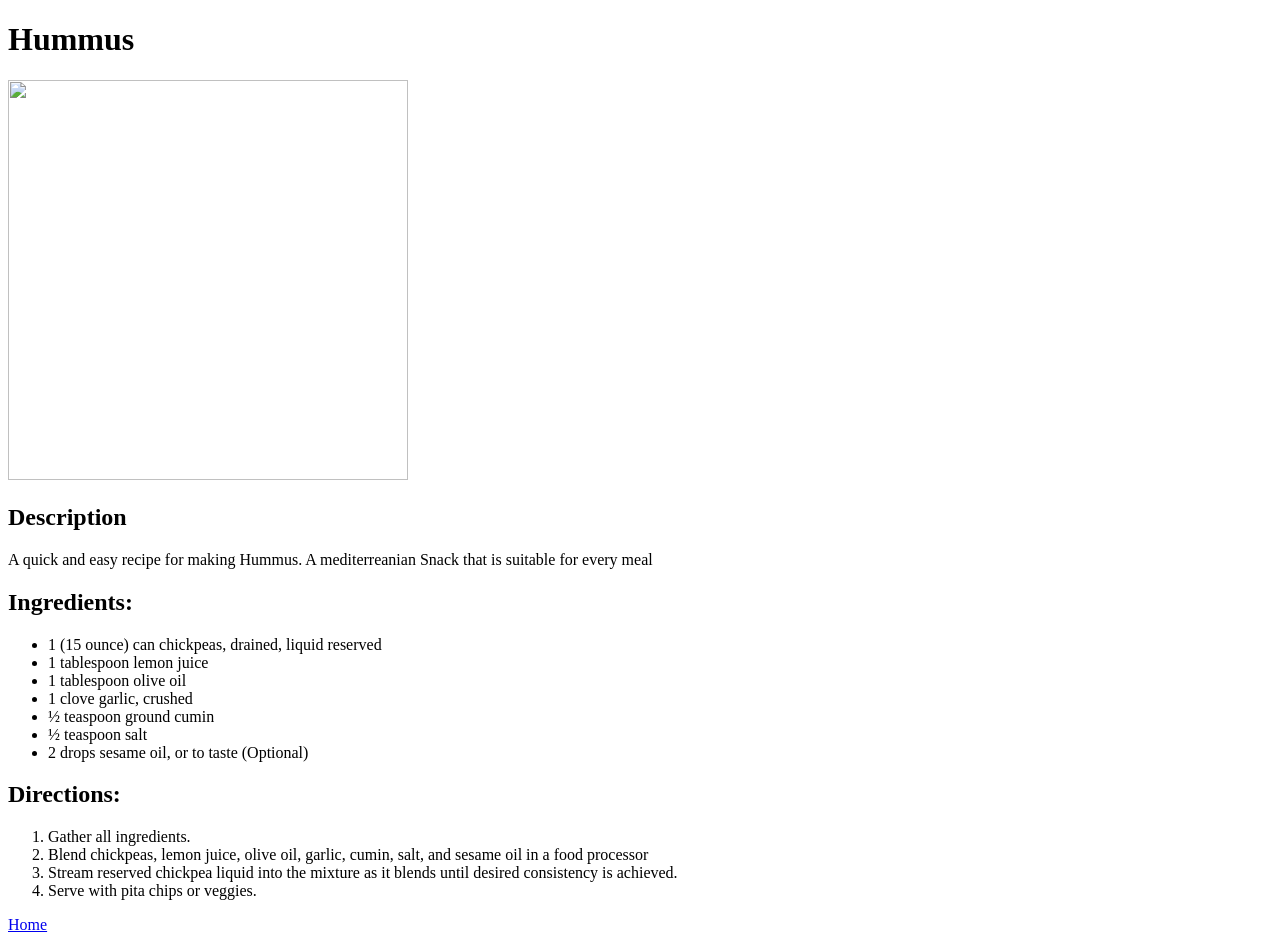
==== recipes/hummus.html @ a415ab9e "Add recipes - Create Hummus Page" ====
<!DOCTYPE html>
<html lang="en">
<head>
    <meta charset="UTF-8">
    <meta name="viewport" content="width=device-width, initial-scale=1.0">
    <title>Hummus Recipe</title>
</head>
<body>
    
    <h1>Hummus</h1>
<img src="https://foodykani.de/wp-content/uploads/2025/01/Rezept-Hummus-selber-machen-scaled.jpg" height="400" width="400">

<h2>Description</h2>
<p>A quick and easy recipe for making Hummus. A mediterreanian Snack that is suitable for every meal</p>

<h2>Ingredients:</h2>
<ul>
    <li>1 (15 ounce) can chickpeas, drained, liquid reserved</li>
    <li>1 tablespoon lemon juice</li>
    <li>1 tablespoon olive oil</li>
    <li>1 clove garlic, crushed</li>
    <li>½ teaspoon ground cumin</li>
    <li>½ teaspoon salt</li>
    <li>2 drops sesame oil, or to taste (Optional)</li>
</ul>

<h2>Directions:</h2>
<ol>
    <li>Gather all ingredients.</li>
    <li>Blend chickpeas, lemon juice, olive oil, garlic, cumin, salt, and sesame oil in a food processor</li>
<li>Stream reserved chickpea liquid into the mixture as it blends until desired consistency is achieved.</li>
<li>Serve with pita chips or veggies.</li>
</ol>

<a href="../index.html">Home</a>

</body>
</html>
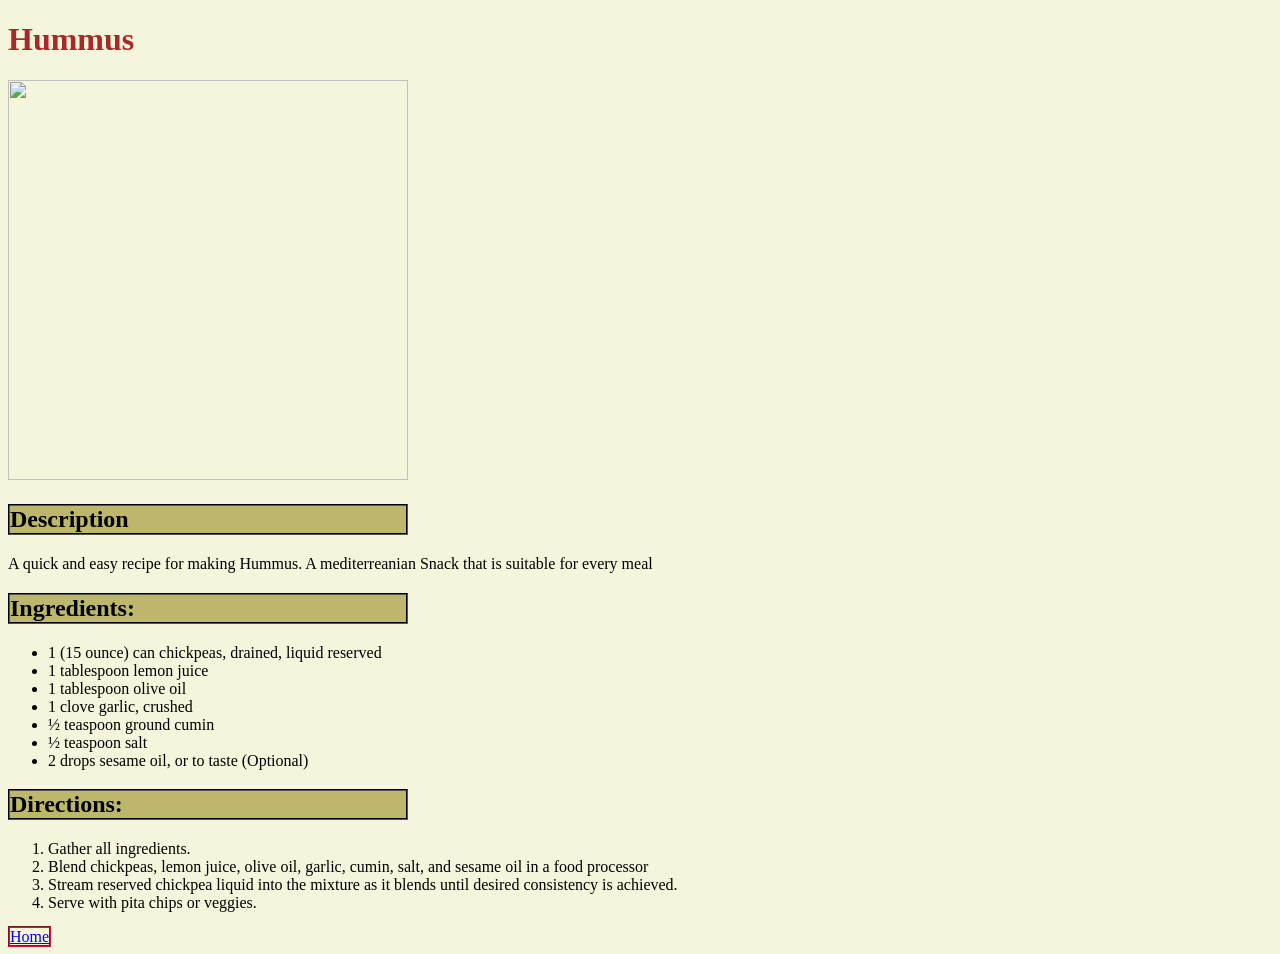
==== commit 4cabe3ee: "edit hummus css practice" ====
--- a/recipes/hummus.html
+++ b/recipes/hummus.html
@@ -4,16 +4,17 @@
     <meta charset="UTF-8">
     <meta name="viewport" content="width=device-width, initial-scale=1.0">
     <title>Hummus Recipe</title>
+    <link rel="stylesheet" href="hummus.css">
 </head>
 <body>
     
     <h1>Hummus</h1>
 <img src="https://foodykani.de/wp-content/uploads/2025/01/Rezept-Hummus-selber-machen-scaled.jpg" height="400" width="400">
 
-<h2>Description</h2>
+<h2 class="description">Description</h2>
 <p>A quick and easy recipe for making Hummus. A mediterreanian Snack that is suitable for every meal</p>
 
-<h2>Ingredients:</h2>
+<h2 class="ingredients">Ingredients:</h2>
 <ul>
     <li>1 (15 ounce) can chickpeas, drained, liquid reserved</li>
     <li>1 tablespoon lemon juice</li>
@@ -24,7 +25,7 @@
     <li>2 drops sesame oil, or to taste (Optional)</li>
 </ul>
 
-<h2>Directions:</h2>
+<h2 class="directions">Directions:</h2>
 <ol>
     <li>Gather all ingredients.</li>
     <li>Blend chickpeas, lemon juice, olive oil, garlic, cumin, salt, and sesame oil in a food processor</li>
@@ -32,7 +33,7 @@
 <li>Serve with pita chips or veggies.</li>
 </ol>
 
-<a href="../index.html">Home</a>
+<a id="homebutton" href="../index.html">Home</a>
 
 </body>
 </html>
--- a/recipes/hummus.css
+++ b/recipes/hummus.css
@@ -0,0 +1,24 @@
+body{
+    background-color: beige;
+}
+
+h1{
+    color: brown;
+
+}
+
+h2{
+    box-sizing: border-box;
+    height: auto;
+    width: 400px;
+    background-color: darkkhaki;
+    border: 2px; border-style: groove;
+    border-color: black;
+}
+
+#homebutton {
+    box-sizing: border-box;
+    border: 2px; border-color: crimson;
+    border-style: groove;
+    
+}
